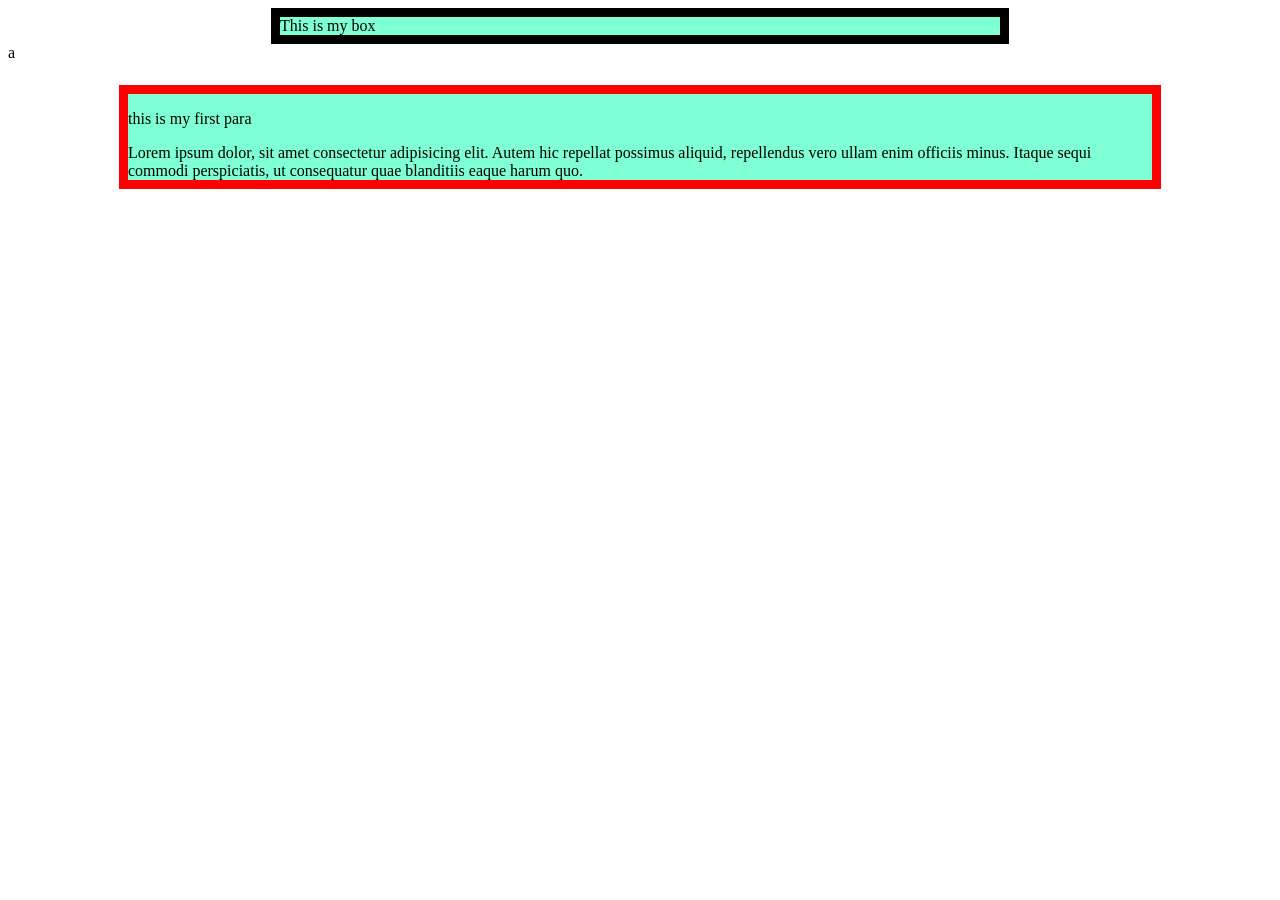
==== CODE9/index.html @ 6777ee51 "use of px rem,em and many more" ====
<!DOCTYPE html>
<html lang="en">
<head>
    <meta charset="UTF-8">
    <meta name="viewport" content="width=device-width, initial-scale=1.0">
    <title>Document</title>
    <style>
        .box{
            width: 204px;
            background-color: aquamarine;
            margin: auto;
            width: 80vh;
            border: 9px solid black;

        }
        .contaienr{
            border: 9px solid red;
            width: 204px;
            background-color: aquamarine;
            margin:23px  auto;
            width: 80vmax;
        }
    </style>
</head>
<body>
    <div class="box">
        This is my box
    </div>a
    <div class="contaienr">
        <P>this is my first para</P>
        Lorem ipsum dolor, sit amet consectetur adipisicing elit. Autem hic repellat possimus aliquid, repellendus vero ullam enim officiis minus. Itaque sequi commodi perspiciatis, ut consequatur quae blanditiis eaque harum quo.
    </div>
    
    
</body>
</html>
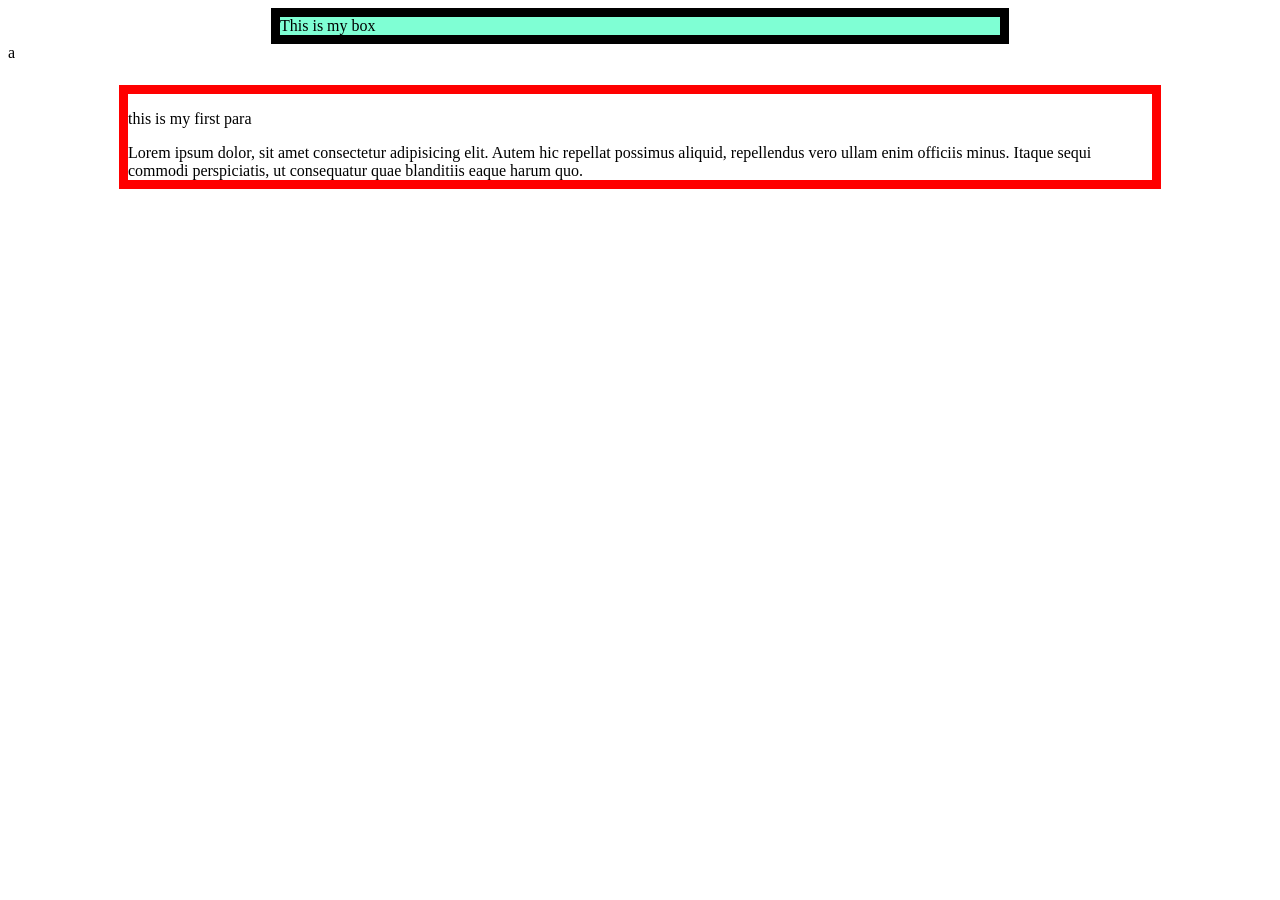
==== commit fd7fe5e4: "Update index.html" ====
--- a/CODE9/index.html
+++ b/CODE9/index.html
@@ -15,7 +15,7 @@
         }
         .contaienr{
             border: 9px solid red;
-            width: 204px;
+            width: 204px
             background-color: aquamarine;
             margin:23px  auto;
             width: 80vmax;
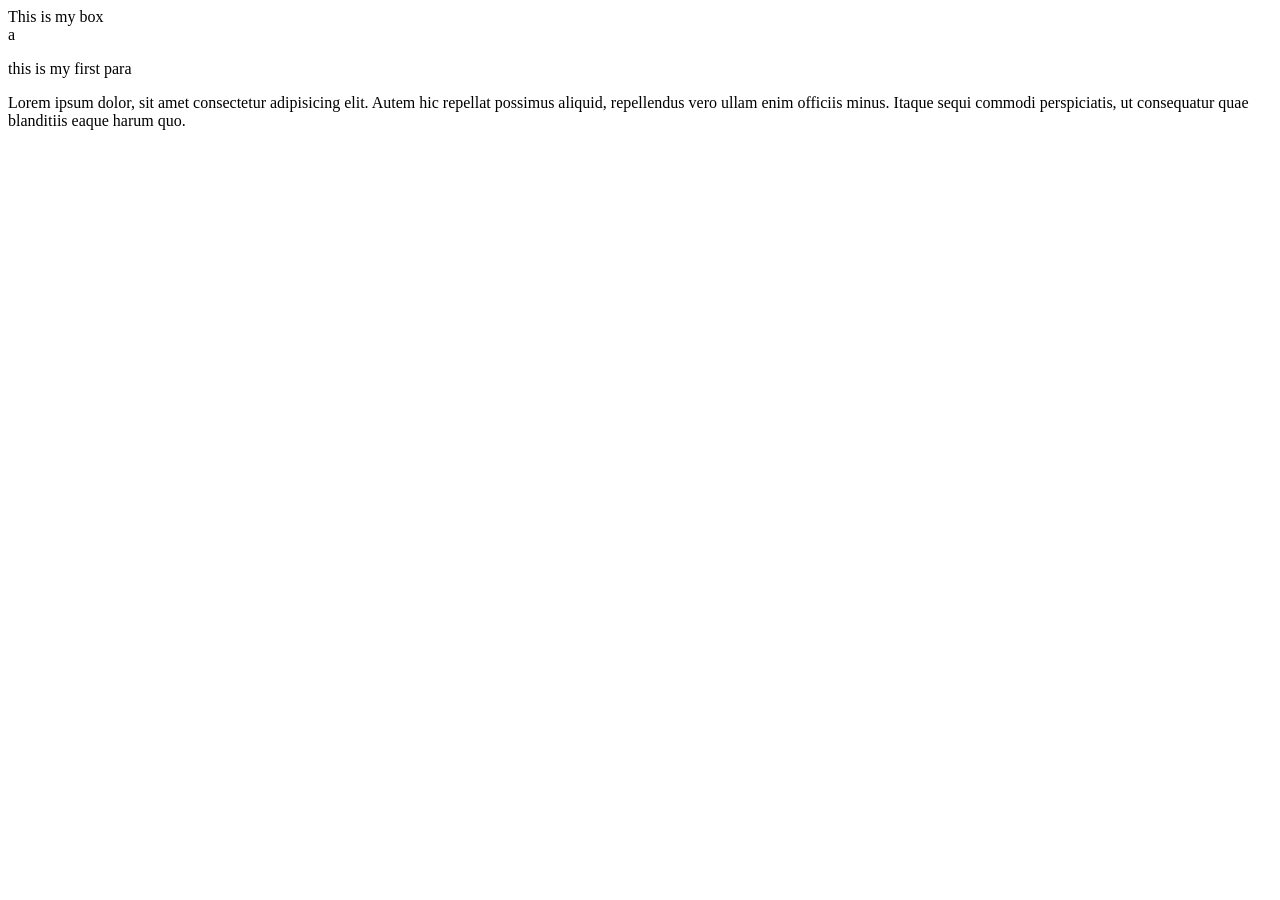
==== commit 203122a9: "Update index.html" ====
--- a/CODE9/index.html
+++ b/CODE9/index.html
@@ -5,7 +5,7 @@
     <meta name="viewport" content="width=device-width, initial-scale=1.0">
     <title>Document</title>
     <style>
-        .box{
+        .box
             width: 204px;
             background-color: aquamarine;
             margin: auto;
